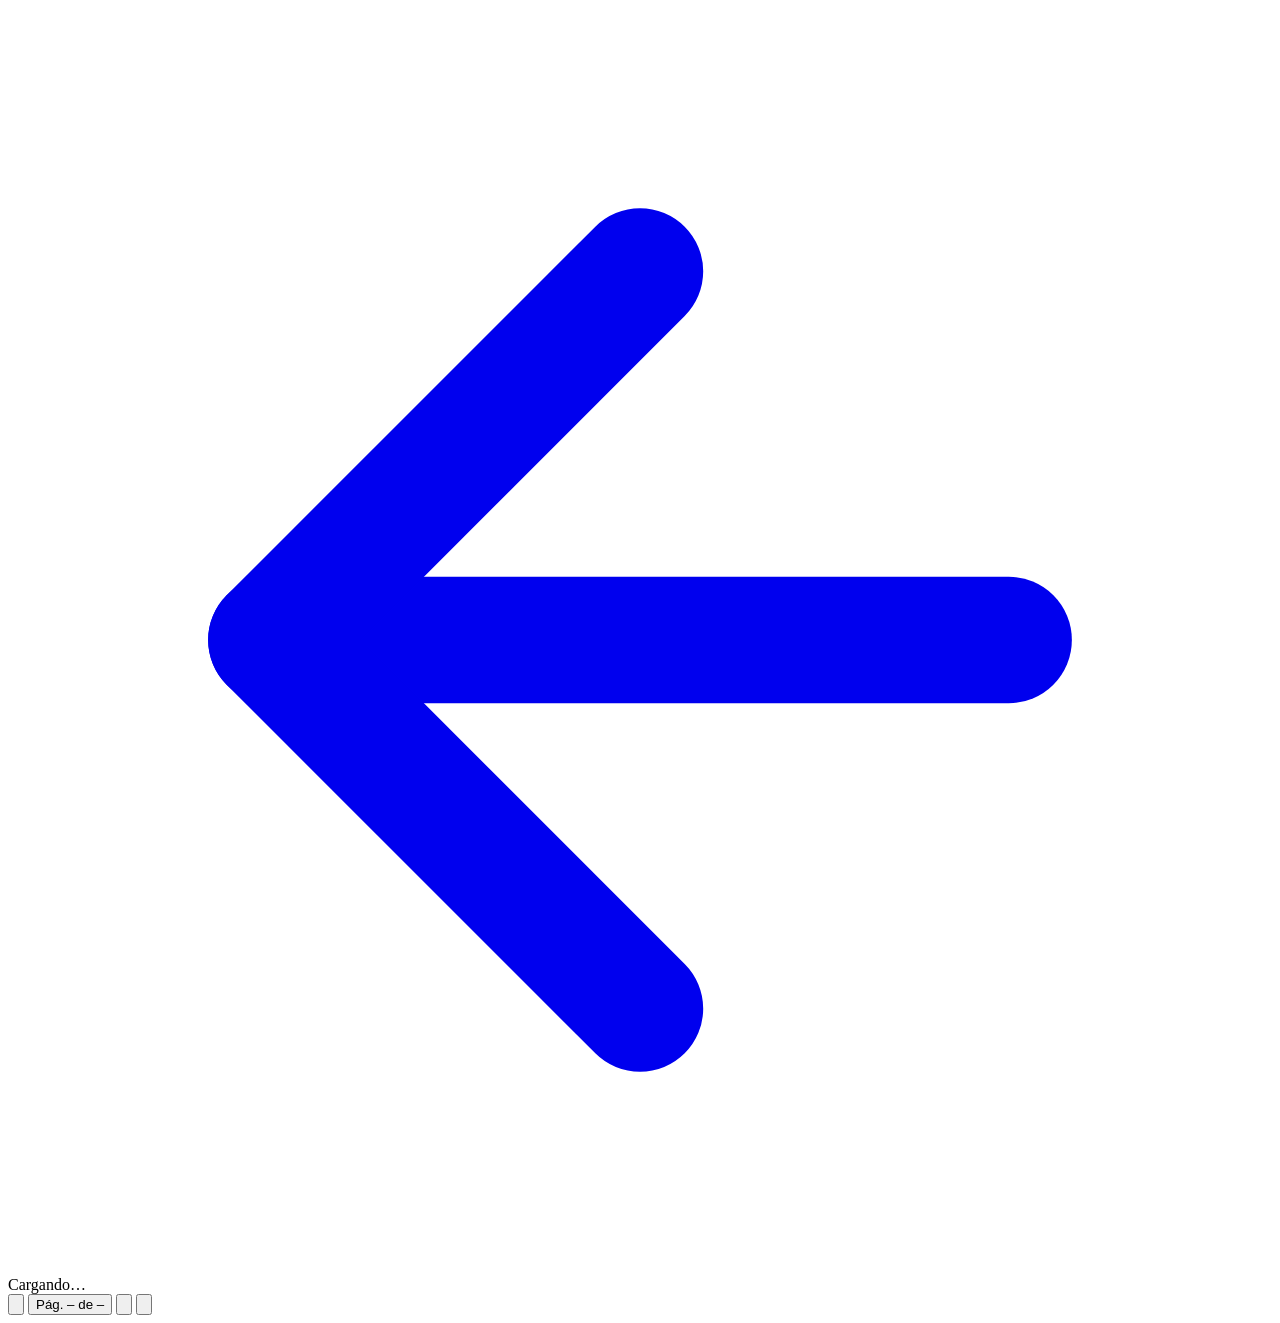
==== visor.html @ 79046ff8 "Add files via upload" ====
<!DOCTYPE html>
<html lang="es">
<head>
  <meta charset="UTF-8">
  <meta name="viewport" content="width=device-width, initial-scale=1.0">
  <title>Visor — Biblioteca de Manuales</title>
  <link rel="preconnect" href="https://fonts.googleapis.com">
  <link rel="preconnect" href="https://fonts.gstatic.com" crossorigin>
  <link href="https://fonts.googleapis.com/css2?family=IBM+Plex+Sans:wght@200;300;400;500&display=swap" rel="stylesheet">
  <link rel="stylesheet" href="css/estilos.css">

  <!-- ANALÍTICA (opcional): mismo código GoatCounter del index.html.
       Reemplaza TU-CODIGO o borra esta línea si no la usas. -->
  <script data-goatcounter="https://TU-CODIGO.goatcounter.com/count" async src="https://gc.zgo.at/count.js"></script>
</head>
<body class="visor-body">

  <div class="visor-superior">
    <a class="btn-volver" href="index.html" title="Volver a la biblioteca" aria-label="Volver a la biblioteca">
      <svg viewBox="0 0 24 24" fill="none" stroke="currentColor" stroke-width="2.4" stroke-linecap="round" stroke-linejoin="round"><path d="M19 12H5"/><path d="M12 19l-7-7 7-7"/></svg>
    </a>
    <span class="visor-titulo" id="tituloLibro">Cargando…</span>
  </div>

  <div class="zona-libro">
    <div id="flipbook"></div>
  </div>

  <div class="controles">
    <button class="btn-circulo" id="btnAnterior" title="Página anterior" aria-label="Página anterior">
      <svg viewBox="0 0 24 24" fill="none" stroke="currentColor" stroke-width="2.4" stroke-linecap="round" stroke-linejoin="round"><path d="M15 18l-6-6 6-6"/></svg>
    </button>

    <button class="pill-pagina" id="pillPagina" title="Clic para ir a una página específica">Pág. – de –</button>

    <button class="btn-circulo" id="btnSiguiente" title="Página siguiente" aria-label="Página siguiente">
      <svg viewBox="0 0 24 24" fill="none" stroke="currentColor" stroke-width="2.4" stroke-linecap="round" stroke-linejoin="round"><path d="M9 6l6 6-6 6"/></svg>
    </button>

    <button class="btn-circulo" id="btnPantalla" title="Pantalla completa" aria-label="Pantalla completa">
      <svg viewBox="0 0 24 24" fill="none" stroke="currentColor" stroke-width="2.2" stroke-linecap="round" stroke-linejoin="round"><path d="M8 3H5a2 2 0 0 0-2 2v3"/><path d="M16 3h3a2 2 0 0 1 2 2v3"/><path d="M8 21H5a2 2 0 0 1-2-2v-3"/><path d="M16 21h3a2 2 0 0 0 2-2v-3"/></svg>
    </button>
  </div>

  <script src="libs/page-flip.browser.js"></script>
  <script src="js/visor.js"></script>
</body>
</html>
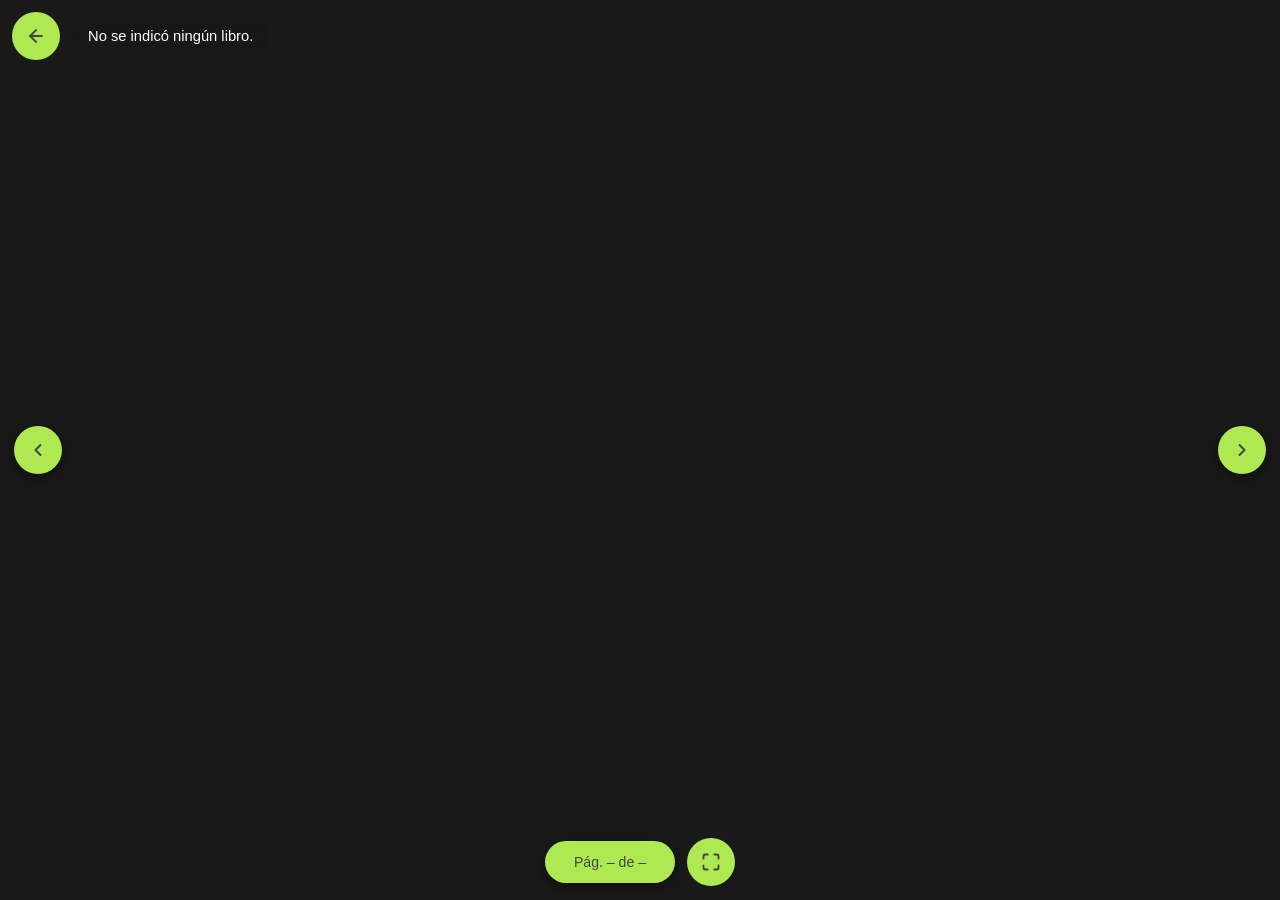
==== commit 812b2e65: "Update visor.html" ====
--- a/visor.html
+++ b/visor.html
@@ -2,7 +2,7 @@
 <html lang="es">
 <head>
   <meta charset="UTF-8">
-  <meta name="viewport" content="width=device-width, initial-scale=1.0">
+  <meta name="viewport" content="width=device-width, initial-scale=1.0, maximum-scale=1.0, user-scalable=no">
   <title>Visor — Biblioteca de Manuales</title>
   <link rel="preconnect" href="https://fonts.googleapis.com">
   <link rel="preconnect" href="https://fonts.gstatic.com" crossorigin>
@@ -15,28 +15,30 @@
 </head>
 <body class="visor-body">
 
-  <div class="visor-superior">
-    <a class="btn-volver" href="index.html" title="Volver a la biblioteca" aria-label="Volver a la biblioteca">
+  <!-- El libro ocupa toda la pantalla; los controles flotan encima -->
+  <div class="zona-libro" id="zonaLibro">
+    <div id="flipbook"></div>
+  </div>
+
+  <!-- Barra superior flotante: volver + título -->
+  <div class="overlay-superior">
+    <a class="btn-circulo" href="index.html" title="Volver a la biblioteca" aria-label="Volver a la biblioteca">
       <svg viewBox="0 0 24 24" fill="none" stroke="currentColor" stroke-width="2.4" stroke-linecap="round" stroke-linejoin="round"><path d="M19 12H5"/><path d="M12 19l-7-7 7-7"/></svg>
     </a>
     <span class="visor-titulo" id="tituloLibro">Cargando…</span>
   </div>
 
-  <div class="zona-libro">
-    <div id="flipbook"></div>
-  </div>
+  <!-- Flechas flotantes, siempre visibles sobre la pantalla -->
+  <button class="btn-circulo flecha-flotante izquierda" id="btnAnterior" title="Página anterior" aria-label="Página anterior">
+    <svg viewBox="0 0 24 24" fill="none" stroke="currentColor" stroke-width="2.4" stroke-linecap="round" stroke-linejoin="round"><path d="M15 18l-6-6 6-6"/></svg>
+  </button>
+  <button class="btn-circulo flecha-flotante derecha" id="btnSiguiente" title="Página siguiente" aria-label="Página siguiente">
+    <svg viewBox="0 0 24 24" fill="none" stroke="currentColor" stroke-width="2.4" stroke-linecap="round" stroke-linejoin="round"><path d="M9 6l6 6-6 6"/></svg>
+  </button>
 
-  <div class="controles">
-    <button class="btn-circulo" id="btnAnterior" title="Página anterior" aria-label="Página anterior">
-      <svg viewBox="0 0 24 24" fill="none" stroke="currentColor" stroke-width="2.4" stroke-linecap="round" stroke-linejoin="round"><path d="M15 18l-6-6 6-6"/></svg>
-    </button>
-
-    <button class="pill-pagina" id="pillPagina" title="Clic para ir a una página específica">Pág. – de –</button>
-
-    <button class="btn-circulo" id="btnSiguiente" title="Página siguiente" aria-label="Página siguiente">
-      <svg viewBox="0 0 24 24" fill="none" stroke="currentColor" stroke-width="2.4" stroke-linecap="round" stroke-linejoin="round"><path d="M9 6l6 6-6 6"/></svg>
-    </button>
-
+  <!-- Barra inferior flotante: indicador de página + pantalla completa -->
+  <div class="overlay-inferior">
+    <button class="pill-pagina" id="pillPagina" title="Toca para ir a una página específica">Pág. – de –</button>
     <button class="btn-circulo" id="btnPantalla" title="Pantalla completa" aria-label="Pantalla completa">
       <svg viewBox="0 0 24 24" fill="none" stroke="currentColor" stroke-width="2.2" stroke-linecap="round" stroke-linejoin="round"><path d="M8 3H5a2 2 0 0 0-2 2v3"/><path d="M16 3h3a2 2 0 0 1 2 2v3"/><path d="M8 21H5a2 2 0 0 1-2-2v-3"/><path d="M16 21h3a2 2 0 0 0 2-2v-3"/></svg>
     </button>
--- a/css/estilos.css
+++ b/css/estilos.css
@@ -0,0 +1,370 @@
+/* ============================================================
+   BIBLIOTECA DE MANUALES — SGEP · Kit de marca RenoBo (web)
+   Para cambiar el color de acento del sitio completo,
+   edita SOLO la variable --acento y --texto-sobre-acento.
+   ============================================================ */
+
+:root {
+  /* Acento (Verde Renovación por defecto) */
+  --acento: #AFE951;
+  /* Sobre acentos claros: #434343 · sobre acentos oscuros: #FFFFFF */
+  --texto-sobre-acento: #434343;
+
+  /* Paleta extendida (referencia para cambio futuro de acento)
+     Naranja #F4AD39 · Violeta #594EEA · Azul Marino #69CED1
+     Rojo Pastel #FE525E · Rosado #FFBFBD · Verde Medio #255B46
+     Verde Oscuro #163738 · Alto Contraste #333333
+     Gris Claro #CCCCCC · Verde Vivo #DDFF86 */
+
+  /* Grises de soporte (fijos) */
+  --gris-texto: #434343;
+  --gris-secundario: #666666;
+  --gris-tarjeta: #F3F3F3;
+  --gris-fondo: #EFEFEF;
+  --oscuro-1: #2A2A2A;
+  --oscuro-2: #191919;
+
+  --radio-tarjeta: 18px;
+  --fuente: "IBM Plex Sans", Arial, sans-serif;
+}
+
+* { box-sizing: border-box; margin: 0; padding: 0; }
+
+html, body {
+  font-family: var(--fuente);
+  color: var(--gris-texto);
+  background: var(--gris-fondo);
+}
+
+img { display: block; }
+
+/* ============ HOME · LIBRERO ============ */
+
+.encabezado {
+  background: #FFFFFF;
+  padding: 56px 24px 48px;
+  text-align: center;
+}
+
+.encabezado .etiqueta {
+  display: inline-block;
+  font-weight: 500;
+  font-size: 0.78rem;
+  letter-spacing: 0.12em;
+  text-transform: uppercase;
+  background: var(--acento);
+  color: var(--texto-sobre-acento);
+  border-radius: 999px;
+  padding: 6px 16px;
+  margin-bottom: 18px;
+}
+
+.encabezado h1 {
+  font-weight: 500;
+  font-size: clamp(1.6rem, 4vw, 2.4rem);
+  letter-spacing: -0.01em;
+}
+
+.encabezado p {
+  font-weight: 300;
+  color: var(--gris-secundario);
+  margin-top: 10px;
+  font-size: 1rem;
+}
+
+.librero {
+  max-width: 1080px;
+  margin: 0 auto;
+  padding: 56px 24px 96px;
+  display: grid;
+  grid-template-columns: repeat(auto-fill, minmax(240px, 1fr));
+  gap: 36px;
+}
+
+.tarjeta {
+  background: #FFFFFF;
+  border-radius: var(--radio-tarjeta);
+  overflow: hidden;
+  text-decoration: none;
+  color: inherit;
+  display: flex;
+  flex-direction: column;
+  transition: transform .25s ease, box-shadow .25s ease;
+  box-shadow: 0 1px 3px rgba(0,0,0,.06);
+}
+
+.tarjeta:hover,
+.tarjeta:focus-visible {
+  transform: translateY(-6px);
+  box-shadow: 0 14px 30px rgba(0,0,0,.10);
+}
+
+.tarjeta:focus-visible { outline: 3px solid var(--acento); outline-offset: 3px; }
+
+/* Portada con efecto sutil de "canto de libro" (páginas apiladas) */
+.tarjeta .portada {
+  background: var(--gris-tarjeta);
+  padding: 26px 26px 0;
+}
+
+.tarjeta .portada .libro3d {
+  position: relative;
+  aspect-ratio: 2550 / 3300;
+  border-radius: 4px 10px 10px 4px;
+  box-shadow:
+    2px 0 0 #FFFFFF, 3px 1px 0 #DDDDDD,
+    5px 0 0 #FFFFFF, 6px 2px 0 #D6D6D6,
+    0 10px 22px rgba(0,0,0,.16);
+  overflow: hidden;
+}
+
+.tarjeta .portada img {
+  width: 100%;
+  height: 100%;
+  object-fit: cover;
+  background: #FFFFFF;
+}
+
+.tarjeta .info { padding: 20px 26px 26px; }
+
+.tarjeta .pill-categoria {
+  display: inline-block;
+  font-weight: 500;
+  font-size: 0.7rem;
+  letter-spacing: 0.1em;
+  text-transform: uppercase;
+  background: var(--acento);
+  color: var(--texto-sobre-acento);
+  border-radius: 999px;
+  padding: 4px 12px;
+  margin-bottom: 12px;
+}
+
+.tarjeta h2 { font-weight: 500; font-size: 1.12rem; }
+
+.tarjeta .descripcion {
+  font-weight: 300;
+  color: var(--gris-secundario);
+  font-size: 0.9rem;
+  margin-top: 6px;
+  line-height: 1.45;
+}
+
+.tarjeta .paginas-num {
+  font-weight: 500;
+  font-size: 0.75rem;
+  color: var(--gris-secundario);
+  margin-top: 14px;
+}
+
+.aviso-error {
+  grid-column: 1 / -1;
+  text-align: center;
+  font-weight: 300;
+  color: var(--gris-secundario);
+  padding: 40px 0;
+}
+
+/* ============ VISOR ============ */
+
+body.visor-body {
+  position: fixed;
+  inset: 0;
+  background: var(--oscuro-2);
+  overflow: hidden;
+  /* Evita que el navegador robe los gestos táctiles del libro */
+  touch-action: none;
+  -webkit-tap-highlight-color: transparent;
+  user-select: none;
+  -webkit-user-select: none;
+}
+
+/* El libro ocupa TODA la pantalla; la librería lo ajusta
+   automáticamente al espacio disponible en cualquier dispositivo */
+.zona-libro {
+  position: absolute;
+  inset: 0;
+  padding: 64px 72px 84px;   /* aire para los controles flotantes */
+  display: flex;
+  align-items: center;
+  justify-content: center;
+}
+
+#flipbook { width: 100%; height: 100%; }
+
+/* --- Controles flotantes (siempre visibles sobre la pantalla) --- */
+
+.overlay-superior {
+  position: fixed;
+  top: 12px; left: 12px; right: 12px;
+  display: flex;
+  align-items: center;
+  gap: 12px;
+  z-index: 30;
+  pointer-events: none;            /* solo los botones reciben toques */
+}
+.overlay-superior .btn-circulo,
+.overlay-superior .visor-titulo { pointer-events: auto; }
+
+.visor-titulo {
+  color: #FFFFFF;
+  font-weight: 300;
+  font-size: 0.92rem;
+  white-space: nowrap;
+  overflow: hidden;
+  text-overflow: ellipsis;
+  background: rgba(25,25,25,.55);
+  border-radius: 999px;
+  padding: 8px 16px;
+  backdrop-filter: blur(4px);
+}
+
+.flecha-flotante {
+  position: fixed;
+  top: 50%;
+  transform: translateY(-50%);
+  z-index: 30;
+  box-shadow: 0 4px 14px rgba(0,0,0,.35);
+}
+.flecha-flotante.izquierda { left: 14px; }
+.flecha-flotante.derecha  { right: 14px; }
+.flecha-flotante:hover { transform: translateY(-50%) scale(1.08); }
+
+.overlay-inferior {
+  position: fixed;
+  left: 50%;
+  transform: translateX(-50%);
+  bottom: calc(14px + env(safe-area-inset-bottom, 0px));
+  display: flex;
+  align-items: center;
+  gap: 12px;
+  z-index: 30;
+}
+
+.btn-circulo {
+  width: 48px; height: 48px;
+  border: none;
+  border-radius: 50%;
+  background: var(--acento);
+  color: var(--texto-sobre-acento);
+  cursor: pointer;
+  display: inline-flex;
+  align-items: center;
+  justify-content: center;
+  text-decoration: none;
+  flex: 0 0 auto;
+  transition: transform .15s ease, opacity .15s ease;
+}
+.btn-circulo:hover { transform: scale(1.08); }
+.btn-circulo:disabled { opacity: .35; cursor: default; transform: translateY(-50%); }
+.btn-circulo:disabled:not(.flecha-flotante) { transform: none; }
+.btn-circulo svg { width: 20px; height: 20px; }
+
+.pill-pagina {
+  border: none;
+  cursor: pointer;
+  font-family: var(--fuente);
+  font-weight: 500;
+  font-size: 0.88rem;
+  background: var(--acento);
+  color: var(--texto-sobre-acento);
+  border-radius: 999px;
+  padding: 13px 24px;
+  min-width: 130px;
+  text-align: center;
+  box-shadow: 0 4px 14px rgba(0,0,0,.35);
+}
+
+.pill-pagina input {
+  width: 46px;
+  border: none;
+  outline: none;
+  background: transparent;
+  font: inherit;
+  color: inherit;
+  text-align: center;
+}
+.pill-pagina input::-webkit-outer-spin-button,
+.pill-pagina input::-webkit-inner-spin-button { -webkit-appearance: none; }
+
+/* --- Página individual del flipbook --- */
+
+.pagina {
+  background: var(--oscuro-1);
+  overflow: hidden;
+}
+
+.pagina img {
+  width: 100%;
+  height: 100%;
+  object-fit: contain;
+  opacity: 0;
+  transition: opacity .3s ease;
+  pointer-events: none;      /* el arrastre lo maneja la librería */
+}
+
+.pagina.cargada img { opacity: 1; }
+
+.pagina .marcador {
+  position: absolute;
+  inset: 0;
+  display: flex;
+  flex-direction: column;
+  align-items: center;
+  justify-content: center;
+  gap: 14px;
+  color: var(--gris-secundario);
+  font-weight: 300;
+  font-size: 0.85rem;
+}
+
+.pagina.cargada .marcador { display: none; }
+
+.pagina .marcador .btn-reintentar {
+  display: none;
+  border: none;
+  cursor: pointer;
+  font-family: var(--fuente);
+  font-weight: 500;
+  font-size: 0.8rem;
+  background: var(--acento);
+  color: var(--texto-sobre-acento);
+  border-radius: 999px;
+  padding: 8px 20px;
+}
+
+.pagina.con-error .marcador .btn-reintentar { display: inline-block; }
+
+.spinner {
+  width: 26px; height: 26px;
+  border-radius: 50%;
+  border: 3px solid rgba(255,255,255,.15);
+  border-top-color: var(--acento);
+  animation: girar 0.9s linear infinite;
+}
+.pagina.con-error .spinner { display: none; }
+@keyframes girar { to { transform: rotate(360deg); } }
+
+/* --- Modo inmersivo (respaldo de pantalla completa en iPhone) --- */
+body.modo-inmersivo .overlay-superior { display: none; }
+body.modo-inmersivo .zona-libro { padding-top: 16px; }
+
+/* --- Celular --- */
+@media (max-width: 700px) {
+  /* Las flechas se superponen levemente al borde de la página,
+     patrón estándar en visores móviles, para dar el máximo
+     espacio posible al libro */
+  .zona-libro { padding: 60px 14px 80px; }
+  .btn-circulo { width: 44px; height: 44px; }
+  .flecha-flotante.izquierda { left: 8px; }
+  .flecha-flotante.derecha  { right: 8px; }
+  .visor-titulo { font-size: 0.82rem; }
+}
+
+/* Pantallas muy bajas (celular horizontal): controles más compactos */
+@media (max-height: 480px) {
+  .zona-libro { padding: 14px 66px 14px; }
+  .overlay-inferior { bottom: 8px; }
+  .overlay-superior { top: 8px; }
+  .visor-titulo { display: none; }
+}
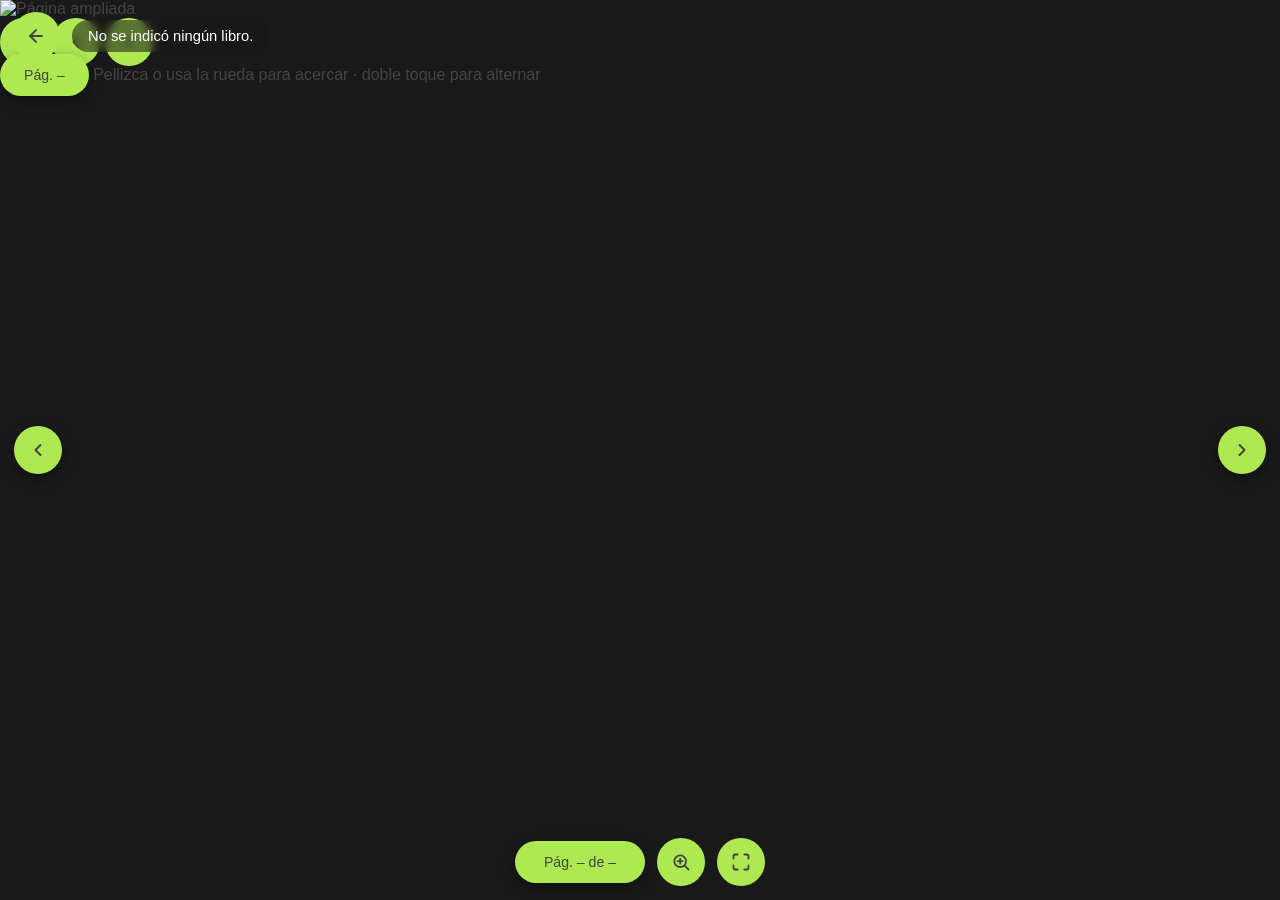
==== commit a4deb6a9: "Update visor.html" ====
--- a/visor.html
+++ b/visor.html
@@ -28,7 +28,7 @@
     <span class="visor-titulo" id="tituloLibro">Cargando…</span>
   </div>
 
-  <!-- Flechas flotantes, siempre visibles sobre la pantalla -->
+  <!-- Flechas flotantes, siempre visibles -->
   <button class="btn-circulo flecha-flotante izquierda" id="btnAnterior" title="Página anterior" aria-label="Página anterior">
     <svg viewBox="0 0 24 24" fill="none" stroke="currentColor" stroke-width="2.4" stroke-linecap="round" stroke-linejoin="round"><path d="M15 18l-6-6 6-6"/></svg>
   </button>
@@ -36,12 +36,38 @@
     <svg viewBox="0 0 24 24" fill="none" stroke="currentColor" stroke-width="2.4" stroke-linecap="round" stroke-linejoin="round"><path d="M9 6l6 6-6 6"/></svg>
   </button>
 
-  <!-- Barra inferior flotante: indicador de página + pantalla completa -->
+  <!-- Barra inferior flotante: página + lupa + pantalla completa -->
   <div class="overlay-inferior">
     <button class="pill-pagina" id="pillPagina" title="Toca para ir a una página específica">Pág. – de –</button>
+    <button class="btn-circulo" id="btnLupa" title="Zoom de lectura" aria-label="Zoom de lectura">
+      <svg viewBox="0 0 24 24" fill="none" stroke="currentColor" stroke-width="2.2" stroke-linecap="round" stroke-linejoin="round"><circle cx="11" cy="11" r="7"/><path d="M21 21l-4.35-4.35"/><path d="M11 8v6M8 11h6"/></svg>
+    </button>
     <button class="btn-circulo" id="btnPantalla" title="Pantalla completa" aria-label="Pantalla completa">
       <svg viewBox="0 0 24 24" fill="none" stroke="currentColor" stroke-width="2.2" stroke-linecap="round" stroke-linejoin="round"><path d="M8 3H5a2 2 0 0 0-2 2v3"/><path d="M16 3h3a2 2 0 0 1 2 2v3"/><path d="M8 21H5a2 2 0 0 1-2-2v-3"/><path d="M16 21h3a2 2 0 0 0 2-2v-3"/></svg>
     </button>
+  </div>
+
+  <!-- ===== CAPA DE ZOOM DE LECTURA =====
+       Se abre con doble toque sobre la página o con el botón de lupa.
+       Pellizca / rueda del mouse para acercar; arrastra para moverte. -->
+  <div class="capa-zoom oculta" id="capaZoom">
+    <img id="imgZoom" alt="Página ampliada" draggable="false">
+
+    <button class="btn-circulo zoom-cerrar" id="btnCerrarZoom" title="Cerrar zoom" aria-label="Cerrar zoom">
+      <svg viewBox="0 0 24 24" fill="none" stroke="currentColor" stroke-width="2.4" stroke-linecap="round" stroke-linejoin="round"><path d="M18 6L6 18"/><path d="M6 6l12 12"/></svg>
+    </button>
+
+    <button class="btn-circulo zoom-flecha izquierda" id="btnZoomAnterior" title="Página anterior" aria-label="Página anterior">
+      <svg viewBox="0 0 24 24" fill="none" stroke="currentColor" stroke-width="2.4" stroke-linecap="round" stroke-linejoin="round"><path d="M15 18l-6-6 6-6"/></svg>
+    </button>
+    <button class="btn-circulo zoom-flecha derecha" id="btnZoomSiguiente" title="Página siguiente" aria-label="Página siguiente">
+      <svg viewBox="0 0 24 24" fill="none" stroke="currentColor" stroke-width="2.4" stroke-linecap="round" stroke-linejoin="round"><path d="M9 6l6 6-6 6"/></svg>
+    </button>
+
+    <div class="zoom-pie">
+      <span class="pill-pagina" id="pillZoom">Pág. –</span>
+      <span class="zoom-ayuda" id="ayudaZoom">Pellizca o usa la rueda para acercar · doble toque para alternar</span>
+    </div>
   </div>
 
   <script src="libs/page-flip.browser.js"></script>
